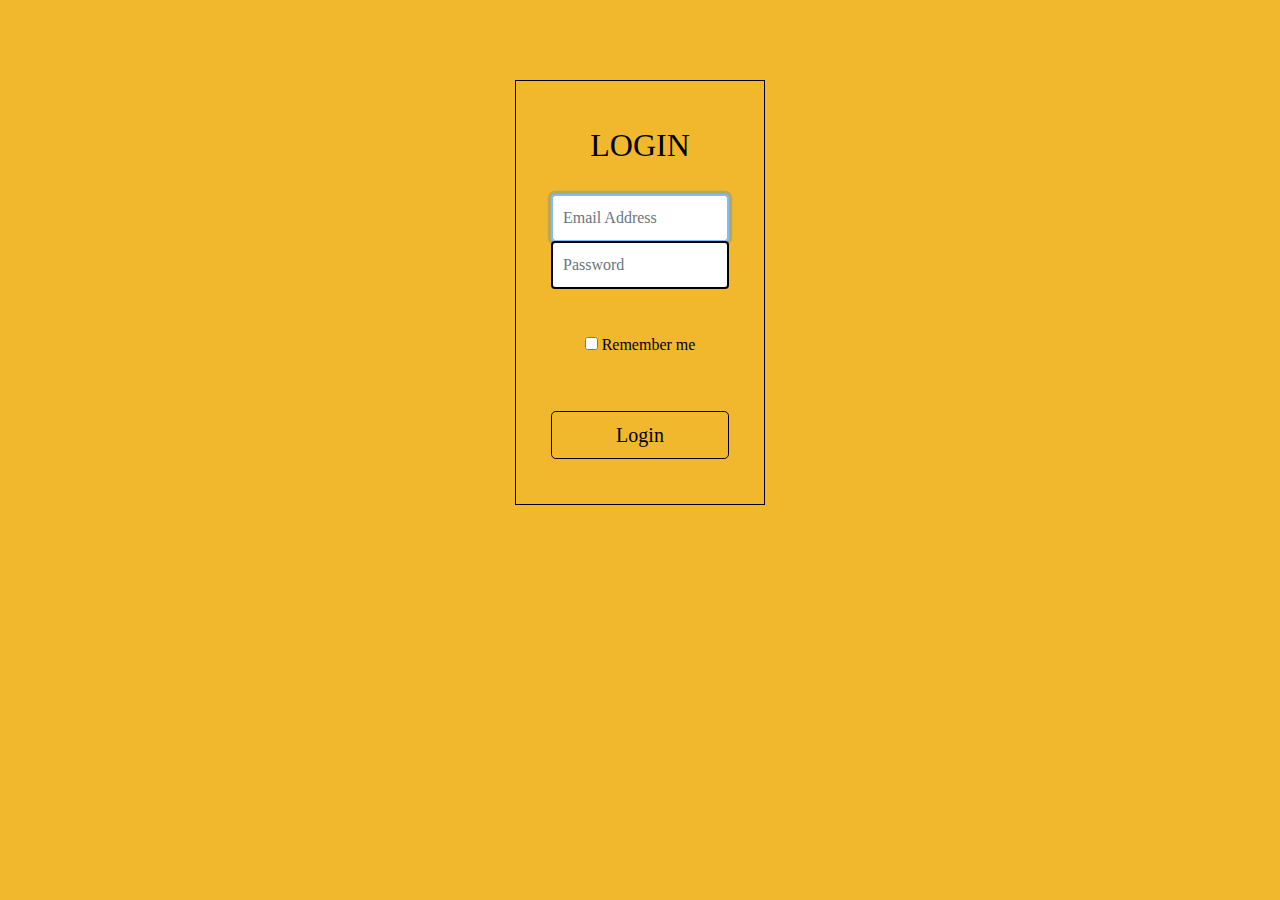
==== index.html @ e4b92669 "added MU branding" ====
<!DOCTYPE html>
<html lang="en">
    <head>
        <meta charset="UTF-8">
        <title style= font-family: sans-serif;>LOGIN</title>
        <meta http-equiv="X-UA-Compatible" content="IE=edge,chrome=1">
        <meta name="viewport" content="width=device-width, initial-scale=1.0">
        <meta name="author" content="Codeconvey" />
        <link href="https://fonts.googleapis.com/css?family=Lato:300,400,700,900&display=swap" rel="stylesheet"><link rel='stylesheet' href='https://cdnjs.cloudflare.com/ajax/libs/twitter-bootstrap/4.1.3/css/bootstrap.min.css'>
        <link rel='stylesheet' href='https://cdnjs.cloudflare.com/ajax/libs/font-awesome/5.12.1/css/all.min.css'>
   <!--Only for demo purpose - no need to add.-->
   <!--<link rel="stylesheet" href="style.css" />-->
        <link rel= "stylesheet" href="capstonePrj.css">
    </head>

    <body>
        <div class="wrapper">
            <form class="form-signin">
              <h2 class="form-signin-heading">LOGIN</h2>
              <input type="text" class="form-control" name="username" placeholder="Email Address" required="" autofocus="" />
              <input type="password" class="form-control" name="password" placeholder="Password" required=""/> <br>
              <label class="checkbox">
                <input type="checkbox" value="remember-me" id="rememberMe" name="rememberMe"> Remember me
              </label><br><br>
              <button class="btn btn-lg btn-primary btn-block" type="submit">Login</button>
            </form>
        </div>

        <img
    </body>
</html>
---- capstonePrj.css ----
@import "bourbon";

body {
  background: #F1B82D;  /* fallback for old browsers */
  background: -webkit-linear-gradient(to right, #4ca2cd, #67B26F);  /* Chrome 10-25, Safari 5.1-6 */
  padding: 0;
  margin: 0;
  font-family: 'Graphik Condensed', 'Clarendon URW', 'Open Sans' ;
  color: #000;
}

.wrapper {
  text-align: center;
  margin-top: 80px;
  margin-bottom: 80px;
  border-radius: 2px;
}

.form-signin {
  max-width: 250px;
  padding: 45px 35px 45px;
  margin: 0 auto;
  background-color: #F1B82D;
  border: 1px solid black;
}

.form-signin-heading, .checkbox {
  text-align: center;
  margin-bottom: 30px;
}

.checkbox {
  font-weight: normal;
}

.btn {
  background-color: #F1B82D;
  color: black;
  border-color: black;
}

.form-control {
  position: relative;
  font-size: 16px;
  height: auto;
  padding: 10px;
/* @include box-sizing(border-box);
&:focus {
    z-index: 2;
} */
}

input[type="text"] {
margin-bottom: -1px;
border: 2px solid black;
}

input[type="password"] {
margin-bottom: 20px;
border: 2px solid black;
}
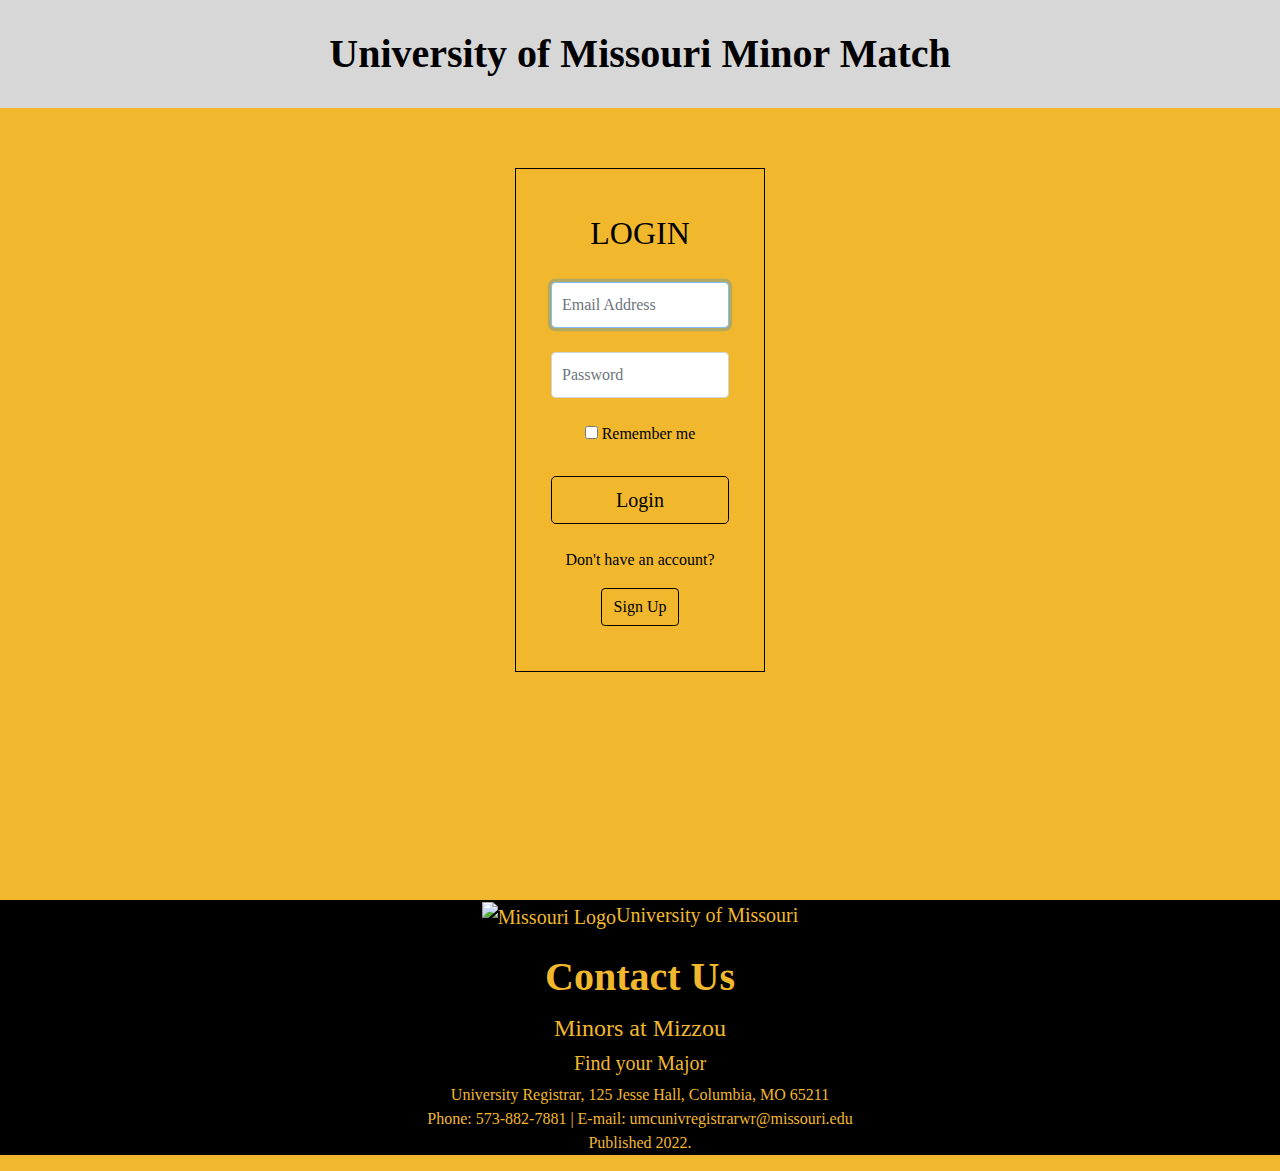
==== commit 82459173: "added footer, header, logo" ====
--- a/index.html
+++ b/index.html
@@ -14,18 +14,30 @@
     </head>
 
     <body>
+      <section>
+        <h1>University of Missouri Minor Match</h1>
         <div class="wrapper">
             <form class="form-signin">
               <h2 class="form-signin-heading">LOGIN</h2>
-              <input type="text" class="form-control" name="username" placeholder="Email Address" required="" autofocus="" />
+              <input type="text" class="form-control" name="username" placeholder="Email Address" required="" autofocus="" /> <br>
               <input type="password" class="form-control" name="password" placeholder="Password" required=""/> <br>
               <label class="checkbox">
                 <input type="checkbox" value="remember-me" id="rememberMe" name="rememberMe"> Remember me
-              </label><br><br>
-              <button class="btn btn-lg btn-primary btn-block" type="submit">Login</button>
+              </label>
+              <button class="btn btn-lg btn-primary btn-block" type="submit">Login</button><br>
+              <p>Don't have an account?</p>
+              <button class="btn" type="button">Sign Up</button>
             </form>
         </div>
-
-        <img
+      </section>
+        <footer>
+            <div class="footer">
+              <p id="logoText"><img src="/Users/sophiawilson/Downloads/University_of_Missouri_logo.png" alt="Missouri Logo">University of Missouri<br></p>
+              <h1 id="foot">Contact Us</h1>
+              <h4>Minors at Mizzou</h4>
+              <h5><a class="link" href="https://majors.missouri.edu">Find your Major</h5>
+              <p>University Registrar, 125 Jesse Hall, Columbia, MO 65211 <br> Phone: 573-882-7881 | E-mail: <a class="link" href="mailto:umcunivregistrarwr@missouri.edu">umcunivregistrarwr@missouri.edu</a> <br>Published 2022.</p>
+            </div>
+        </footer>
     </body>
 </html>
--- a/capstonePrj.css
+++ b/capstonePrj.css
@@ -9,9 +9,33 @@
   color: #000;
 }
 
+img {
+  width: 50px;
+  height: 60px;
+}
+
+#logoText {
+  font-size: 20px;
+}
+
+/*FIX THIS SHIT*/
+section {
+    min-height: 100vh; /* minus the height of the footer */
+    overflow: hidden;
+    margin: 0px;
+    padding: 0px;
+}
+
+h1 {
+  text-align: center;
+  padding: 30px;
+  background-color: #D7D7D7;
+  font-weight: bold;;
+}
+
 .wrapper {
   text-align: center;
-  margin-top: 80px;
+  margin-top: 60px;
   margin-bottom: 80px;
   border-radius: 2px;
 }
@@ -39,6 +63,32 @@
   border-color: black;
 }
 
+.active, .btn:hover {
+  background-color: #8F8884;
+  color: white;
+  border-color: #8F8884;
+}
+
+.footer {
+  background-color: black;
+  text-align: center;
+  color: #F1B82D;
+}
+
+.link {
+  color: #F1B82D;
+}
+
+.active, .link:hover {
+  text-decoration: none;
+  color: white;
+}
+
+#foot {
+  background-color: black;
+  padding: 5px;
+}
+
 .form-control {
   position: relative;
   font-size: 16px;
@@ -48,7 +98,6 @@
 &:focus {
     z-index: 2;
 } */
-}
 
 input[type="text"] {
 margin-bottom: -1px;
